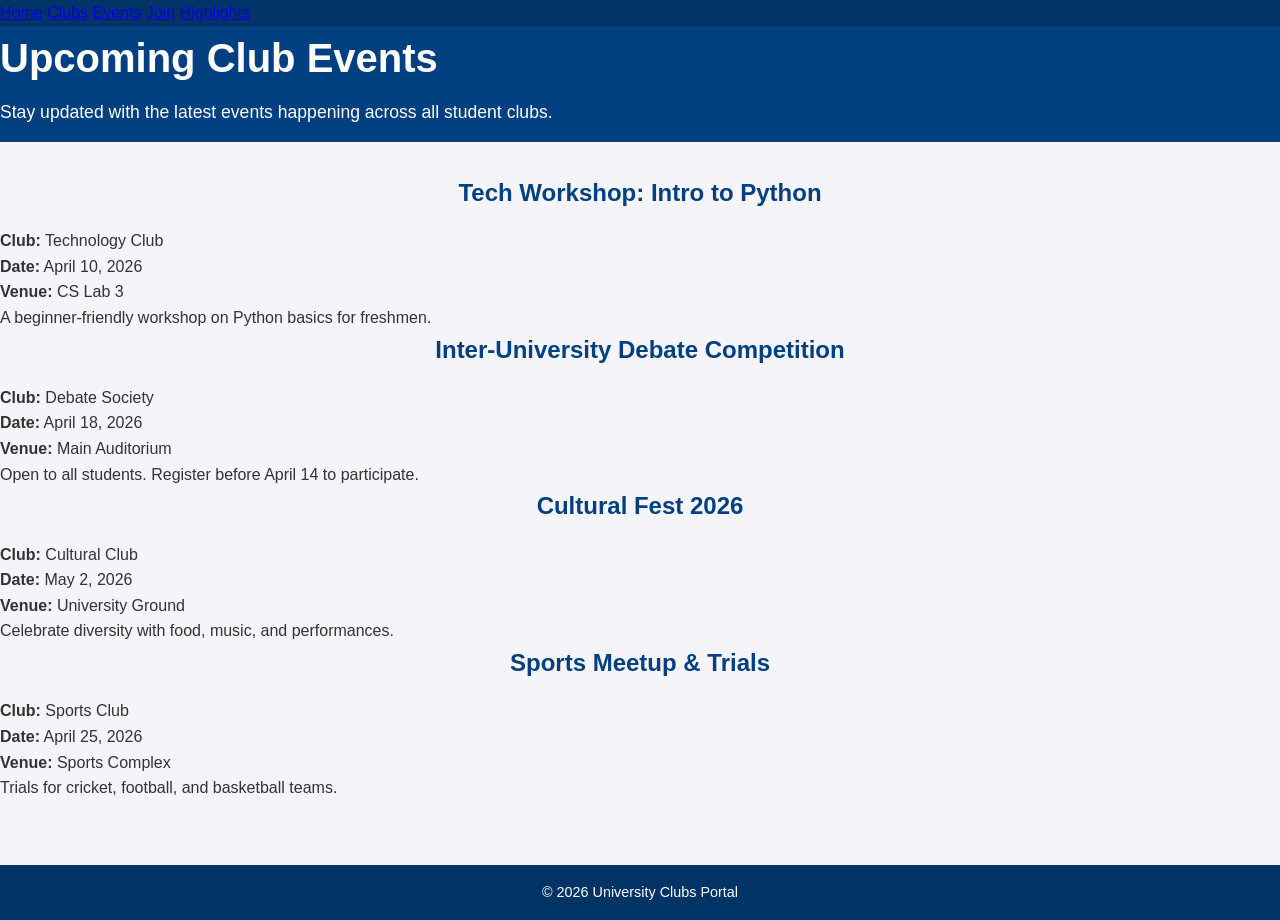
==== src/events.html @ 14c6ef0b "Add events.html with upcoming club events structure" ====
<!DOCTYPE html>
<html lang="en">
<head>
  <meta charset="UTF-8">
  <meta name="viewport" content="width=device-width, initial-scale=1.0">
  <title>Upcoming Events</title>
  <link rel="stylesheet" href="../styles/style.css">
</head>
<body>

  <nav>
    <a href="index.html">Home</a>
    <a href="clubs.html">Clubs</a>
    <a href="events.html">Events</a>
    <a href="join.html">Join</a>
    <a href="highlights.html">Highlights</a>
  </nav>

  <header>
    <h1>Upcoming Club Events</h1>
    <p>Stay updated with the latest events happening across all student clubs.</p>
  </header>

  <main>

    <div class="event-card">
      <h2>Tech Workshop: Intro to Python</h2>
      <p><strong>Club:</strong> Technology Club</p>
      <p><strong>Date:</strong> April 10, 2026</p>
      <p><strong>Venue:</strong> CS Lab 3</p>
      <p>A beginner-friendly workshop on Python basics for freshmen.</p>
    </div>

    <div class="event-card">
      <h2>Inter-University Debate Competition</h2>
      <p><strong>Club:</strong> Debate Society</p>
      <p><strong>Date:</strong> April 18, 2026</p>
      <p><strong>Venue:</strong> Main Auditorium</p>
      <p>Open to all students. Register before April 14 to participate.</p>
    </div>

    <div class="event-card">
      <h2>Cultural Fest 2026</h2>
      <p><strong>Club:</strong> Cultural Club</p>
      <p><strong>Date:</strong> May 2, 2026</p>
      <p><strong>Venue:</strong> University Ground</p>
      <p>Celebrate diversity with food, music, and performances.</p>
    </div>

    <div class="event-card">
      <h2>Sports Meetup & Trials</h2>
      <p><strong>Club:</strong> Sports Club</p>
      <p><strong>Date:</strong> April 25, 2026</p>
      <p><strong>Venue:</strong> Sports Complex</p>
      <p>Trials for cricket, football, and basketball teams.</p>
    </div>

  </main>

  <footer>
    <p>&copy; 2026 University Clubs Portal</p>
  </footer>

</body>
</html>
---- styles/style.css ----
/* Reset some default styles */
* {
    margin: 0;
    padding: 0;
    box-sizing: border-box;
    font-family: 'Segoe UI', Tahoma, Geneva, Verdana, sans-serif;
}

/* Body styling */
body {
    line-height: 1.6;
    color: #333;
    background-color: #f4f4f9;
}

/* Container for consistent width */
.container {
    width: 90%;
    max-width: 1200px;
    margin: auto;
    padding: 1rem 0;
}

/* Header styling */
header {
    background-color: #004080;
    color: #fff;
    padding-bottom: 1rem;
}

header h1 {
    font-size: 2.5rem;
    margin-bottom: 0.5rem;
}

header p {
    font-size: 1.1rem;
}

/* Navigation bar styling */
nav {
    background-color: #003366;
}

nav ul {
    list-style: none;
    display: flex;
    justify-content: center;
    flex-wrap: wrap;
}

nav ul li {
    margin: 0.5rem 1rem;
}

nav ul li a {
    color: #fff;
    text-decoration: none;
    font-weight: bold;
    padding: 0.5rem 1rem;
    transition: background-color 0.3s, color 0.3s;
    border-radius: 5px;
}

nav ul li a:hover {
    background-color: #fff;
    color: #003366;
}

/* Main content sections */
main {
    padding: 2rem 0;
}

main h2 {
    text-align: center;
    margin-bottom: 1rem;
    color: #004080;
}

section#intro, section#why-join {
    margin-bottom: 2rem;
    padding: 1rem;
    background-color: #e6f0ff;
    border-radius: 8px;
}

section#why-join ul {
    list-style: disc inside;
    margin-top: 1rem;
}

section#featured-clubs {
    margin-top: 2rem;
}

.club-cards {
    display: flex;
    justify-content: space-around;
    flex-wrap: wrap;
    gap: 1.5rem;
    margin-top: 1rem;
}

.club-card {
    background-color: #fff;
    padding: 1.5rem;
    border-radius: 10px;
    box-shadow: 0 4px 8px rgba(0,0,0,0.1);
    flex: 1 1 250px;
    transition: transform 0.3s, box-shadow 0.3s;
}

.club-card:hover {
    transform: translateY(-5px);
    box-shadow: 0 8px 16px rgba(0,0,0,0.2);
}

.club-card h3 {
    margin-bottom: 0.5rem;
    color: #003366;
}

.club-card p {
    font-size: 0.95rem;
}

/* Footer styling */
footer {
    background-color: #003366;
    color: #fff;
    text-align: center;
    padding: 1rem 0;
    margin-top: 2rem;
    font-size: 0.9rem;
}

/* Responsive adjustments */
@media (max-width: 768px) {
    nav ul {
        flex-direction: column;
    }

    .club-cards {
        flex-direction: column;
        align-items: center;
    }
}
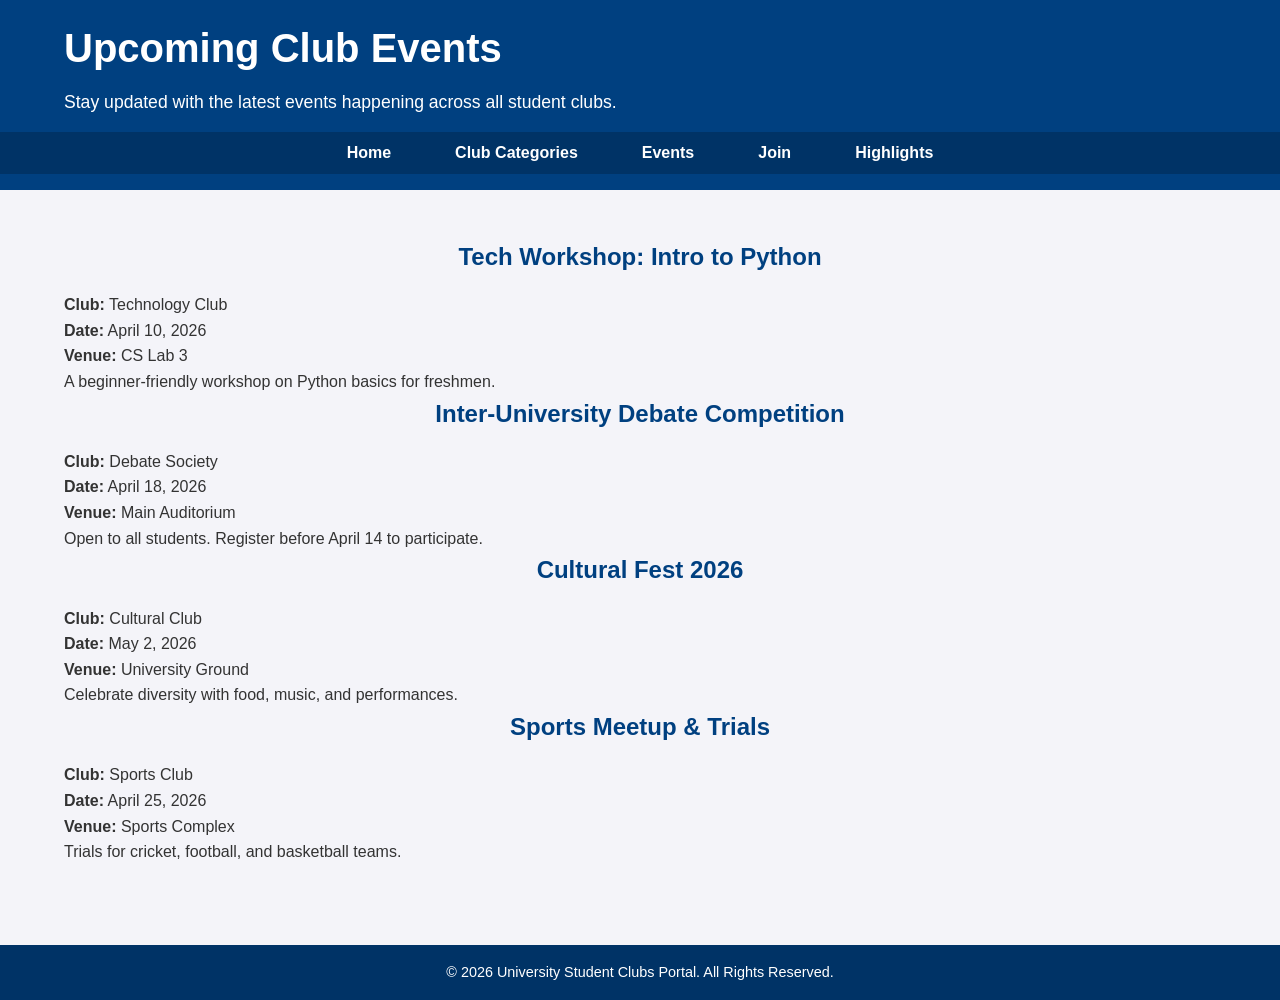
==== commit 750b6d7e: "fix: unify navbar pages and add events/join Add missing Events and Join pages using the shared nav m" ====
--- a/src/events.html
+++ b/src/events.html
@@ -3,63 +3,64 @@
 <head>
   <meta charset="UTF-8">
   <meta name="viewport" content="width=device-width, initial-scale=1.0">
-  <title>Upcoming Events</title>
+  <title>Upcoming Events | University Student Clubs Portal</title>
   <link rel="stylesheet" href="../styles/style.css">
 </head>
 <body>
-
-  <nav>
-    <a href="index.html">Home</a>
-    <a href="clubs.html">Clubs</a>
-    <a href="events.html">Events</a>
-    <a href="join.html">Join</a>
-    <a href="highlights.html">Highlights</a>
-  </nav>
-
   <header>
-    <h1>Upcoming Club Events</h1>
-    <p>Stay updated with the latest events happening across all student clubs.</p>
+    <div class="container">
+      <h1>Upcoming Club Events</h1>
+      <p>Stay updated with the latest events happening across all student clubs.</p>
+    </div>
+    <nav>
+      <ul>
+        <li><a href="index.html">Home</a></li>
+        <li><a href="clubs.html">Club Categories</a></li>
+        <li><a href="events.html">Events</a></li>
+        <li><a href="join.html">Join</a></li>
+        <li><a href="highlights.html">Highlights</a></li>
+      </ul>
+    </nav>
   </header>
 
   <main>
+    <section class="container" aria-label="Upcoming events">
+      <div class="event-card">
+        <h2>Tech Workshop: Intro to Python</h2>
+        <p><strong>Club:</strong> Technology Club</p>
+        <p><strong>Date:</strong> April 10, 2026</p>
+        <p><strong>Venue:</strong> CS Lab 3</p>
+        <p>A beginner-friendly workshop on Python basics for freshmen.</p>
+      </div>
 
-    <div class="event-card">
-      <h2>Tech Workshop: Intro to Python</h2>
-      <p><strong>Club:</strong> Technology Club</p>
-      <p><strong>Date:</strong> April 10, 2026</p>
-      <p><strong>Venue:</strong> CS Lab 3</p>
-      <p>A beginner-friendly workshop on Python basics for freshmen.</p>
-    </div>
+      <div class="event-card">
+        <h2>Inter-University Debate Competition</h2>
+        <p><strong>Club:</strong> Debate Society</p>
+        <p><strong>Date:</strong> April 18, 2026</p>
+        <p><strong>Venue:</strong> Main Auditorium</p>
+        <p>Open to all students. Register before April 14 to participate.</p>
+      </div>
 
-    <div class="event-card">
-      <h2>Inter-University Debate Competition</h2>
-      <p><strong>Club:</strong> Debate Society</p>
-      <p><strong>Date:</strong> April 18, 2026</p>
-      <p><strong>Venue:</strong> Main Auditorium</p>
-      <p>Open to all students. Register before April 14 to participate.</p>
-    </div>
+      <div class="event-card">
+        <h2>Cultural Fest 2026</h2>
+        <p><strong>Club:</strong> Cultural Club</p>
+        <p><strong>Date:</strong> May 2, 2026</p>
+        <p><strong>Venue:</strong> University Ground</p>
+        <p>Celebrate diversity with food, music, and performances.</p>
+      </div>
 
-    <div class="event-card">
-      <h2>Cultural Fest 2026</h2>
-      <p><strong>Club:</strong> Cultural Club</p>
-      <p><strong>Date:</strong> May 2, 2026</p>
-      <p><strong>Venue:</strong> University Ground</p>
-      <p>Celebrate diversity with food, music, and performances.</p>
-    </div>
-
-    <div class="event-card">
-      <h2>Sports Meetup & Trials</h2>
-      <p><strong>Club:</strong> Sports Club</p>
-      <p><strong>Date:</strong> April 25, 2026</p>
-      <p><strong>Venue:</strong> Sports Complex</p>
-      <p>Trials for cricket, football, and basketball teams.</p>
-    </div>
-
+      <div class="event-card">
+        <h2>Sports Meetup &amp; Trials</h2>
+        <p><strong>Club:</strong> Sports Club</p>
+        <p><strong>Date:</strong> April 25, 2026</p>
+        <p><strong>Venue:</strong> Sports Complex</p>
+        <p>Trials for cricket, football, and basketball teams.</p>
+      </div>
+    </section>
   </main>
 
   <footer>
-    <p>&copy; 2026 University Clubs Portal</p>
+    <p>&copy; 2026 University Student Clubs Portal. All Rights Reserved.</p>
   </footer>
-
 </body>
-</html>+</html>
--- a/styles/style.css
+++ b/styles/style.css
@@ -145,4 +145,790 @@
         flex-direction: column;
         align-items: center;
     }
+}
+
+
+/* =============================
+   HIGHLIGHTS PAGE STYLING
+============================= */
+/* ============================================================
+   highlights.css  —  Styles for highlights.html ONLY
+   ALL classes prefixed with "hl-" → zero conflict with style.css
+   Author  : Member 4 (Nurooz Amin)
+   Theme   : Matches lead's navy + light-blue design
+   ============================================================ */
+
+/* ── Variables (copied from lead's color scheme) ── */
+:root {
+  --hl-navy:        #003366;
+  --hl-blue:        #1a6fd4;
+  --hl-blue-light:  #cce0ff;
+  --hl-bg:          #f0f4f8;
+  --hl-bg-grey:     #e8f0fa;
+  --hl-white:       #ffffff;
+  --hl-text:        #003366;
+  --hl-muted:       #444444;
+  --hl-border:      #b3ccee;
+  --hl-radius:      8px;
+}
+
+/* ════════════════════════════════════════
+   HEADER  — dark navy banner (same as lead)
+════════════════════════════════════════ */
+.hl-header {
+  background-color: var(--hl-navy);
+  color: var(--hl-white);
+  padding: 2rem 5%;
+  text-align: left;
+}
+
+.hl-header__title {
+  font-size: 2rem;
+  font-weight: 800;
+  margin-bottom: 0.4rem;
+}
+
+.hl-header__sub {
+  font-size: 1rem;
+  color: rgba(255, 255, 255, 0.85);
+}
+
+/* ════════════════════════════════════════
+   NAVIGATION — dark nav bar (same as lead)
+════════════════════════════════════════ */
+.hl-nav {
+  background-color: #002244;
+  padding: 0 5%;
+  position: sticky;
+  top: 0;
+  z-index: 100;
+}
+
+.hl-nav__list {
+  display: flex;
+  list-style: none;
+  margin: 0;
+  padding: 0;
+  gap: 0;
+}
+
+.hl-nav__list li a {
+  display: block;
+  color: var(--hl-white);
+  text-decoration: none;
+  font-weight: 700;
+  font-size: 0.95rem;
+  padding: 1rem 1.8rem;
+  transition: background 0.2s;
+}
+
+.hl-nav__list li a:hover {
+  background-color: var(--hl-blue);
+}
+
+.hl-nav__active {
+  background-color: var(--hl-blue) !important;
+}
+
+/* ════════════════════════════════════════
+   STATS BAR
+════════════════════════════════════════ */
+.hl-stats {
+  display: flex;
+  justify-content: center;
+  background-color: var(--hl-navy);
+  flex-wrap: wrap;
+}
+
+.hl-stats__item {
+  flex: 1;
+  text-align: center;
+  padding: 1.5rem 1rem;
+  border-right: 1px solid rgba(255, 255, 255, 0.15);
+  min-width: 140px;
+}
+
+.hl-stats__item:last-child {
+  border-right: none;
+}
+
+.hl-stats__number {
+  display: block;
+  font-size: 2rem;
+  font-weight: 800;
+  color: var(--hl-white);
+}
+
+.hl-stats__label {
+  font-size: 0.8rem;
+  color: rgba(255, 255, 255, 0.7);
+  text-transform: uppercase;
+  letter-spacing: 1px;
+}
+
+/* ════════════════════════════════════════
+   SECTIONS — same light-blue bg as lead
+════════════════════════════════════════ */
+.hl-section {
+  padding: 3rem 5%;
+  background-color: var(--hl-bg);
+}
+
+.hl-grey {
+  background-color: var(--hl-bg-grey);
+}
+
+.hl-section__title {
+  text-align: center;
+  font-size: 1.6rem;
+  font-weight: 700;
+  color: var(--hl-navy);
+  margin-bottom: 1.8rem;
+}
+
+/* ════════════════════════════════════════
+   INTRO TEXT
+════════════════════════════════════════ */
+.hl-intro__text {
+  max-width: 800px;
+  margin: 0 auto;
+  font-size: 1rem;
+  color: var(--hl-muted);
+  line-height: 1.8;
+  text-align: left;
+}
+
+/* ════════════════════════════════════════
+   ACHIEVEMENT CARDS  (3 per row like lead)
+════════════════════════════════════════ */
+.hl-card-grid {
+  display: grid;
+  grid-template-columns: repeat(3, 1fr);
+  gap: 1.5rem;
+  max-width: 1100px;
+  margin: 0 auto;
+}
+
+.hl-card {
+  background: var(--hl-white);
+  border: 1px solid var(--hl-border);
+  border-top: 4px solid var(--hl-blue);
+  border-radius: var(--hl-radius);
+  padding: 1.5rem;
+  transition: box-shadow 0.3s, transform 0.3s;
+}
+
+.hl-card:hover {
+  box-shadow: 0 8px 24px rgba(0, 51, 102, 0.12);
+  transform: translateY(-4px);
+}
+
+.hl-card__icon {
+  font-size: 2rem;
+  margin-bottom: 0.6rem;
+}
+
+.hl-card__badge {
+  display: inline-block;
+  background-color: var(--hl-blue-light);
+  color: var(--hl-navy);
+  font-size: 0.7rem;
+  font-weight: 700;
+  padding: 0.2rem 0.7rem;
+  border-radius: 50px;
+  text-transform: uppercase;
+  letter-spacing: 0.8px;
+  margin-bottom: 0.7rem;
+}
+
+.hl-card__title {
+  font-size: 1rem;
+  font-weight: 700;
+  color: var(--hl-navy);
+  margin-bottom: 0.5rem;
+}
+
+.hl-card__desc {
+  font-size: 0.88rem;
+  color: var(--hl-muted);
+  line-height: 1.7;
+  margin-bottom: 0.8rem;
+}
+
+.hl-card__date {
+  font-size: 0.8rem;
+  color: var(--hl-blue);
+  font-weight: 600;
+}
+
+/* ════════════════════════════════════════
+   TIMELINE
+════════════════════════════════════════ */
+.hl-timeline {
+  max-width: 800px;
+  margin: 0 auto;
+  position: relative;
+  padding-left: 2rem;
+}
+
+.hl-timeline::before {
+  content: '';
+  position: absolute;
+  left: 7px;
+  top: 0;
+  bottom: 0;
+  width: 3px;
+  background: var(--hl-blue);
+  border-radius: 3px;
+}
+
+.hl-timeline__item {
+  display: flex;
+  gap: 1.5rem;
+  margin-bottom: 2rem;
+  position: relative;
+}
+
+.hl-timeline__dot {
+  width: 16px;
+  height: 16px;
+  min-width: 16px;
+  border-radius: 50%;
+  background: var(--hl-navy);
+  border: 3px solid var(--hl-white);
+  outline: 2px solid var(--hl-blue);
+  margin-top: 0.3rem;
+  position: absolute;
+  left: -1.7rem;
+}
+
+.hl-timeline__content {
+  background: var(--hl-white);
+  border: 1px solid var(--hl-border);
+  border-left: 4px solid var(--hl-blue);
+  border-radius: var(--hl-radius);
+  padding: 1rem 1.5rem;
+  flex: 1;
+}
+
+.hl-timeline__year {
+  display: inline-block;
+  background: var(--hl-navy);
+  color: var(--hl-white);
+  font-size: 0.75rem;
+  font-weight: 700;
+  padding: 0.15rem 0.7rem;
+  border-radius: 50px;
+  letter-spacing: 1px;
+  margin-bottom: 0.4rem;
+}
+
+.hl-timeline__heading {
+  font-size: 1rem;
+  font-weight: 700;
+  color: var(--hl-navy);
+  margin-bottom: 0.3rem;
+}
+
+.hl-timeline__text {
+  font-size: 0.88rem;
+  color: var(--hl-muted);
+  line-height: 1.7;
+}
+
+/* ════════════════════════════════════════
+   MEMBER SPOTLIGHTS
+════════════════════════════════════════ */
+.hl-spotlight-grid {
+  display: grid;
+  grid-template-columns: repeat(4, 1fr);
+  gap: 1.2rem;
+  max-width: 1100px;
+  margin: 0 auto;
+}
+
+.hl-spotlight {
+  background: var(--hl-white);
+  border: 1px solid var(--hl-border);
+  border-radius: var(--hl-radius);
+  padding: 1.5rem 1rem;
+  text-align: center;
+  transition: box-shadow 0.3s, transform 0.3s;
+}
+
+.hl-spotlight:hover {
+  box-shadow: 0 6px 20px rgba(0, 51, 102, 0.1);
+  transform: translateY(-3px);
+}
+
+.hl-spotlight__avatar {
+  width: 60px;
+  height: 60px;
+  background-color: var(--hl-blue-light);
+  border-radius: 50%;
+  display: flex;
+  align-items: center;
+  justify-content: center;
+  font-size: 1.6rem;
+  margin: 0 auto 0.8rem;
+  border: 2px solid var(--hl-blue);
+}
+
+.hl-spotlight__name {
+  font-size: 0.95rem;
+  font-weight: 700;
+  color: var(--hl-navy);
+  margin-bottom: 0.2rem;
+}
+
+.hl-spotlight__role {
+  font-size: 0.78rem;
+  color: var(--hl-blue);
+  font-weight: 600;
+  margin-bottom: 0.5rem;
+}
+
+.hl-spotlight__desc {
+  font-size: 0.82rem;
+  color: var(--hl-muted);
+  line-height: 1.6;
+}
+
+/* ════════════════════════════════════════
+   CTA BANNER
+════════════════════════════════════════ */
+.hl-cta {
+  background-color: var(--hl-navy);
+  text-align: center;
+  padding: 3.5rem 5%;
+}
+
+.hl-cta__title {
+  font-size: 1.8rem;
+  font-weight: 800;
+  color: var(--hl-white);
+  margin-bottom: 0.8rem;
+}
+
+.hl-cta__text {
+  color: rgba(255, 255, 255, 0.8);
+  font-size: 1rem;
+  margin-bottom: 1.5rem;
+  max-width: 500px;
+  margin-left: auto;
+  margin-right: auto;
+}
+
+.hl-cta__btn {
+  display: inline-block;
+  background-color: var(--hl-white);
+  color: var(--hl-navy);
+  padding: 0.8rem 2rem;
+  border-radius: 6px;
+  text-decoration: none;
+  font-weight: 700;
+  font-size: 0.95rem;
+  transition: background 0.3s, transform 0.2s;
+}
+
+.hl-cta__btn:hover {
+  background-color: var(--hl-blue-light);
+  transform: translateY(-2px);
+}
+
+/* ════════════════════════════════════════
+   FOOTER
+════════════════════════════════════════ */
+.hl-footer {
+  background-color: #001a33;
+  color: rgba(255, 255, 255, 0.5);
+  text-align: center;
+  padding: 1.5rem 5%;
+  font-size: 0.85rem;
+}
+
+/* ════════════════════════════════════════
+   MEDIA QUERIES — RESPONSIVE
+════════════════════════════════════════ */
+@media (max-width: 900px) {
+  .hl-card-grid {
+    grid-template-columns: repeat(2, 1fr);
+  }
+
+  .hl-spotlight-grid {
+    grid-template-columns: repeat(2, 1fr);
+  }
+}
+
+@media (max-width: 600px) {
+  .hl-header__title {
+    font-size: 1.4rem;
+  }
+
+  .hl-nav__list {
+    flex-wrap: wrap;
+  }
+
+  .hl-nav__list li a {
+    padding: 0.7rem 1rem;
+    font-size: 0.85rem;
+  }
+
+  .hl-card-grid {
+    grid-template-columns: 1fr;
+  }
+
+  .hl-spotlight-grid {
+    grid-template-columns: repeat(2, 1fr);
+  }
+
+  .hl-stats__item {
+    flex: 1 1 50%;
+  }
+
+  .hl-cta__title {
+    font-size: 1.4rem;
+  }
+}
+
+@media (max-width: 400px) {
+  .hl-spotlight-grid {
+    grid-template-columns: 1fr;
+  }
+
+  .hl-stats__item {
+    flex: 1 1 100%;
+  }
+}
+/* ── Clubs page (club categories) ── */
+.clubs-page main {
+    padding: 2rem 0;
+}
+
+.clubs-intro {
+    margin: 0 auto 2rem;
+    padding: 1rem;
+    max-width: 900px;
+    text-align: center;
+    background-color: #e6f0ff;
+    border-radius: 8px;
+}
+
+.clubs-intro h2 {
+    color: #004080;
+    margin-bottom: 0.75rem;
+}
+
+.club-categories {
+    padding: 0 1rem;
+    max-width: 1200px;
+    margin: 0 auto;
+}
+
+.visually-hidden {
+    position: absolute;
+    width: 1px;
+    height: 1px;
+    padding: 0;
+    margin: -1px;
+    overflow: hidden;
+    clip: rect(0, 0, 0, 0);
+    white-space: nowrap;
+    border: 0;
+}
+
+.category-grid {
+    display: grid;
+    grid-template-columns: repeat(auto-fit, minmax(260px, 1fr));
+    gap: 1.5rem;
+    margin-top: 1rem;
+}
+
+.category-card {
+    background-color: #fff;
+    padding: 1.5rem 1.25rem;
+    border-radius: 12px;
+    box-shadow: 0 4px 12px rgba(0, 0, 64, 0.12);
+    border: 1px solid rgba(0, 64, 128, 0.12);
+    transition: transform 0.25s ease, box-shadow 0.25s ease;
+}
+
+.category-card:hover {
+    transform: translateY(-4px);
+    box-shadow: 0 10px 24px rgba(0, 0, 64, 0.18);
+}
+
+.category-icon {
+    font-size: 2.5rem;
+    line-height: 1;
+    margin-bottom: 0.75rem;
+}
+
+.category-card h3 {
+    color: #003366;
+    margin-bottom: 0.5rem;
+    font-size: 1.25rem;
+}
+
+.category-card p {
+    font-size: 0.95rem;
+    color: #444;
+    line-height: 1.55;
+}
+
+@media (max-width: 768px) {
+    .category-grid {
+        grid-template-columns: 1fr;
+    }
+
+    .clubs-intro {
+        text-align: left;
+    }
+}
+
+/* =============================
+   JOIN PAGE STYLING
+   Author: Member 3 (Abdullah)
+============================= */
+
+.join-page main {
+  padding: 2rem 0;
+}
+
+.join-intro {
+  max-width: 900px;
+  margin: 0 auto 2rem;
+  padding: 1.5rem;
+  text-align: center;
+  background-color: #e6f0ff;
+  border-radius: 8px;
+}
+
+.join-intro h2 {
+  color: #004080;
+  margin-bottom: 0.75rem;
+}
+
+.join-intro p {
+  color: #444;
+  line-height: 1.7;
+}
+
+.join-steps {
+  max-width: 1200px;
+  margin: 0 auto 2rem;
+  padding: 0 1rem;
+}
+
+.join-steps h2 {
+  text-align: center;
+  color: #004080;
+  margin-bottom: 1.5rem;
+}
+
+.steps-grid {
+  display: grid;
+  grid-template-columns: repeat(4, 1fr);
+  gap: 1.5rem;
+}
+
+.step-card {
+  background: #fff;
+  padding: 1.5rem;
+  border-radius: 10px;
+  box-shadow: 0 4px 12px rgba(0, 0, 64, 0.1);
+  text-align: center;
+  transition: transform 0.3s, box-shadow 0.3s;
+}
+
+.step-card:hover {
+  transform: translateY(-5px);
+  box-shadow: 0 8px 20px rgba(0, 0, 64, 0.18);
+}
+
+.step-number {
+  width: 45px;
+  height: 45px;
+  background-color: #004080;
+  color: #fff;
+  border-radius: 50%;
+  display: flex;
+  align-items: center;
+  justify-content: center;
+  font-size: 1.3rem;
+  font-weight: 700;
+  margin: 0 auto 1rem;
+}
+
+.step-card h3 {
+  color: #003366;
+  margin-bottom: 0.5rem;
+}
+
+.step-card p {
+  font-size: 0.93rem;
+  color: #444;
+  line-height: 1.6;
+}
+
+.step-card a {
+  color: #004080;
+  font-weight: 600;
+}
+
+.join-schedule {
+  max-width: 900px;
+  margin: 0 auto 2rem;
+  padding: 0 1rem;
+}
+
+.join-schedule h2 {
+  text-align: center;
+  color: #004080;
+  margin-bottom: 1.5rem;
+}
+
+.schedule-table-wrapper {
+  overflow-x: auto;
+}
+
+.schedule-table {
+  width: 100%;
+  border-collapse: collapse;
+  background: #fff;
+  border-radius: 10px;
+  overflow: hidden;
+  box-shadow: 0 4px 12px rgba(0, 0, 64, 0.1);
+}
+
+.schedule-table thead {
+  background-color: #004080;
+  color: #fff;
+}
+
+.schedule-table th,
+.schedule-table td {
+  padding: 0.9rem 1.2rem;
+  text-align: left;
+}
+
+.schedule-table tbody tr {
+  border-bottom: 1px solid #e0e8f0;
+  transition: background-color 0.2s;
+}
+
+.schedule-table tbody tr:last-child {
+  border-bottom: none;
+}
+
+.schedule-table tbody tr:hover {
+  background-color: #e6f0ff;
+}
+
+.join-guidelines {
+  max-width: 1200px;
+  margin: 0 auto 2rem;
+  padding: 2rem 1rem;
+  background-color: #e6f0ff;
+  border-radius: 8px;
+}
+
+.join-guidelines h2 {
+  text-align: center;
+  color: #004080;
+  margin-bottom: 1.5rem;
+}
+
+.guidelines-grid {
+  display: grid;
+  grid-template-columns: repeat(2, 1fr);
+  gap: 1.5rem;
+  max-width: 1000px;
+  margin: 0 auto;
+}
+
+.guideline-card {
+  background: #fff;
+  padding: 1.5rem;
+  border-radius: 10px;
+  border-left: 4px solid #004080;
+  box-shadow: 0 2px 8px rgba(0, 0, 64, 0.08);
+}
+
+.guideline-icon {
+  font-size: 1.8rem;
+  display: block;
+  margin-bottom: 0.5rem;
+}
+
+.guideline-card h3 {
+  color: #003366;
+  margin-bottom: 0.4rem;
+}
+
+.guideline-card p {
+  font-size: 0.93rem;
+  color: #444;
+  line-height: 1.6;
+}
+
+.join-faq {
+  max-width: 900px;
+  margin: 0 auto 2rem;
+  padding: 0 1rem;
+}
+
+.join-faq h2 {
+  text-align: center;
+  color: #004080;
+  margin-bottom: 1.5rem;
+}
+
+.faq-list {
+  display: flex;
+  flex-direction: column;
+  gap: 1rem;
+}
+
+.faq-item {
+  background: #fff;
+  padding: 1.2rem 1.5rem;
+  border-radius: 8px;
+  box-shadow: 0 2px 8px rgba(0, 0, 64, 0.08);
+  border-left: 4px solid #003366;
+}
+
+.faq-item h3 {
+  color: #003366;
+  font-size: 1rem;
+  margin-bottom: 0.4rem;
+}
+
+.faq-item p {
+  font-size: 0.93rem;
+  color: #444;
+  line-height: 1.6;
+}
+
+/* Responsive - Join Page */
+@media (max-width: 900px) {
+  .steps-grid {
+      grid-template-columns: repeat(2, 1fr);
+  }
+}
+
+@media (max-width: 600px) {
+  .steps-grid {
+      grid-template-columns: 1fr;
+  }
+
+  .guidelines-grid {
+      grid-template-columns: 1fr;
+  }
+
+  .schedule-table th,
+  .schedule-table td {
+      padding: 0.6rem 0.8rem;
+      font-size: 0.88rem;
+  }
 }
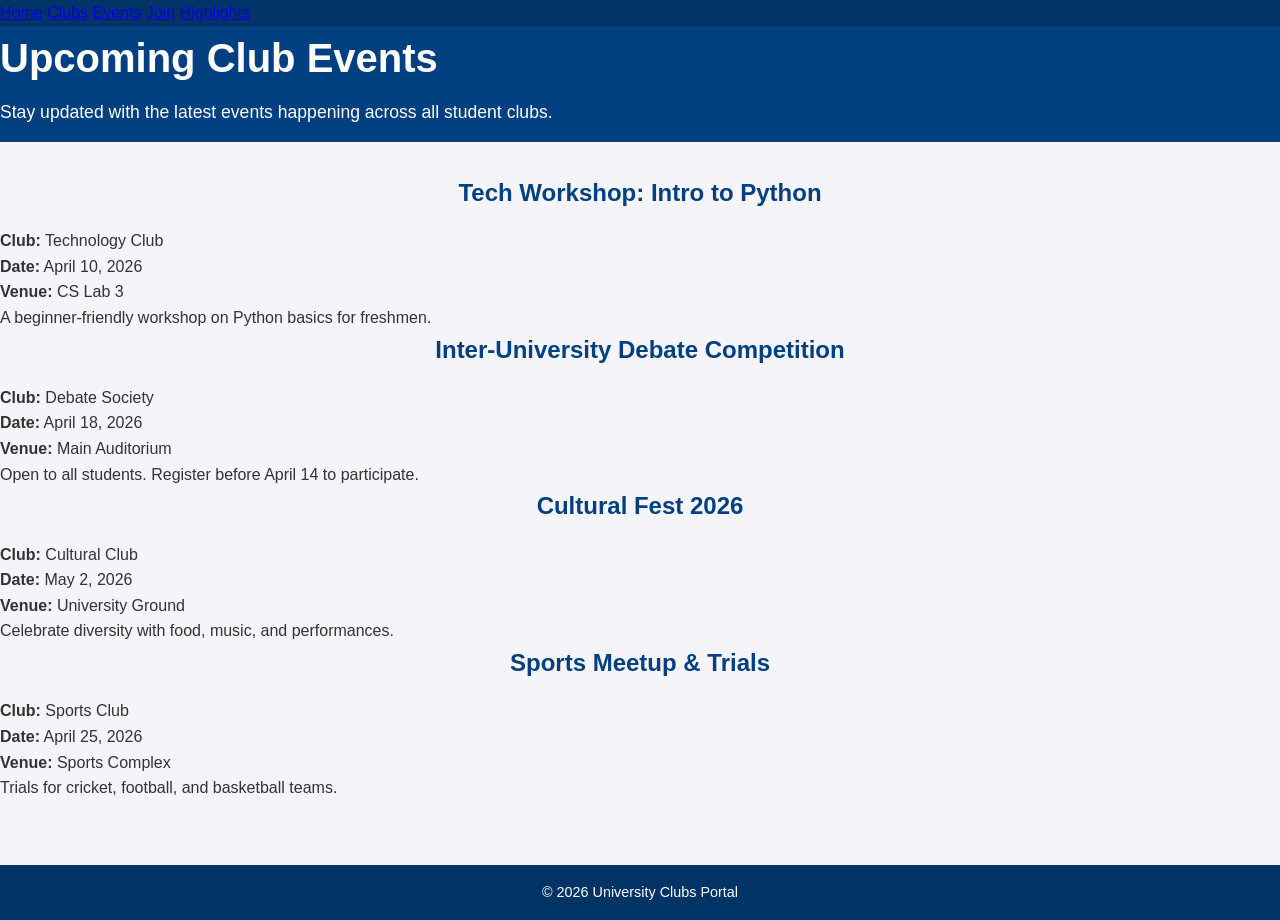
==== commit 3819550a: "Revert "fix: unify navbar pages and add events/join" This reverts commit 750b6d7eaa353dbcf213c538960" ====
--- a/src/events.html
+++ b/src/events.html
@@ -3,64 +3,63 @@
 <head>
   <meta charset="UTF-8">
   <meta name="viewport" content="width=device-width, initial-scale=1.0">
-  <title>Upcoming Events | University Student Clubs Portal</title>
+  <title>Upcoming Events</title>
   <link rel="stylesheet" href="../styles/style.css">
 </head>
 <body>
+
+  <nav>
+    <a href="index.html">Home</a>
+    <a href="clubs.html">Clubs</a>
+    <a href="events.html">Events</a>
+    <a href="join.html">Join</a>
+    <a href="highlights.html">Highlights</a>
+  </nav>
+
   <header>
-    <div class="container">
-      <h1>Upcoming Club Events</h1>
-      <p>Stay updated with the latest events happening across all student clubs.</p>
-    </div>
-    <nav>
-      <ul>
-        <li><a href="index.html">Home</a></li>
-        <li><a href="clubs.html">Club Categories</a></li>
-        <li><a href="events.html">Events</a></li>
-        <li><a href="join.html">Join</a></li>
-        <li><a href="highlights.html">Highlights</a></li>
-      </ul>
-    </nav>
+    <h1>Upcoming Club Events</h1>
+    <p>Stay updated with the latest events happening across all student clubs.</p>
   </header>
 
   <main>
-    <section class="container" aria-label="Upcoming events">
-      <div class="event-card">
-        <h2>Tech Workshop: Intro to Python</h2>
-        <p><strong>Club:</strong> Technology Club</p>
-        <p><strong>Date:</strong> April 10, 2026</p>
-        <p><strong>Venue:</strong> CS Lab 3</p>
-        <p>A beginner-friendly workshop on Python basics for freshmen.</p>
-      </div>
 
-      <div class="event-card">
-        <h2>Inter-University Debate Competition</h2>
-        <p><strong>Club:</strong> Debate Society</p>
-        <p><strong>Date:</strong> April 18, 2026</p>
-        <p><strong>Venue:</strong> Main Auditorium</p>
-        <p>Open to all students. Register before April 14 to participate.</p>
-      </div>
+    <div class="event-card">
+      <h2>Tech Workshop: Intro to Python</h2>
+      <p><strong>Club:</strong> Technology Club</p>
+      <p><strong>Date:</strong> April 10, 2026</p>
+      <p><strong>Venue:</strong> CS Lab 3</p>
+      <p>A beginner-friendly workshop on Python basics for freshmen.</p>
+    </div>
 
-      <div class="event-card">
-        <h2>Cultural Fest 2026</h2>
-        <p><strong>Club:</strong> Cultural Club</p>
-        <p><strong>Date:</strong> May 2, 2026</p>
-        <p><strong>Venue:</strong> University Ground</p>
-        <p>Celebrate diversity with food, music, and performances.</p>
-      </div>
+    <div class="event-card">
+      <h2>Inter-University Debate Competition</h2>
+      <p><strong>Club:</strong> Debate Society</p>
+      <p><strong>Date:</strong> April 18, 2026</p>
+      <p><strong>Venue:</strong> Main Auditorium</p>
+      <p>Open to all students. Register before April 14 to participate.</p>
+    </div>
 
-      <div class="event-card">
-        <h2>Sports Meetup &amp; Trials</h2>
-        <p><strong>Club:</strong> Sports Club</p>
-        <p><strong>Date:</strong> April 25, 2026</p>
-        <p><strong>Venue:</strong> Sports Complex</p>
-        <p>Trials for cricket, football, and basketball teams.</p>
-      </div>
-    </section>
+    <div class="event-card">
+      <h2>Cultural Fest 2026</h2>
+      <p><strong>Club:</strong> Cultural Club</p>
+      <p><strong>Date:</strong> May 2, 2026</p>
+      <p><strong>Venue:</strong> University Ground</p>
+      <p>Celebrate diversity with food, music, and performances.</p>
+    </div>
+
+    <div class="event-card">
+      <h2>Sports Meetup & Trials</h2>
+      <p><strong>Club:</strong> Sports Club</p>
+      <p><strong>Date:</strong> April 25, 2026</p>
+      <p><strong>Venue:</strong> Sports Complex</p>
+      <p>Trials for cricket, football, and basketball teams.</p>
+    </div>
+
   </main>
 
   <footer>
-    <p>&copy; 2026 University Student Clubs Portal. All Rights Reserved.</p>
+    <p>&copy; 2026 University Clubs Portal</p>
   </footer>
+
 </body>
-</html>
+</html>
